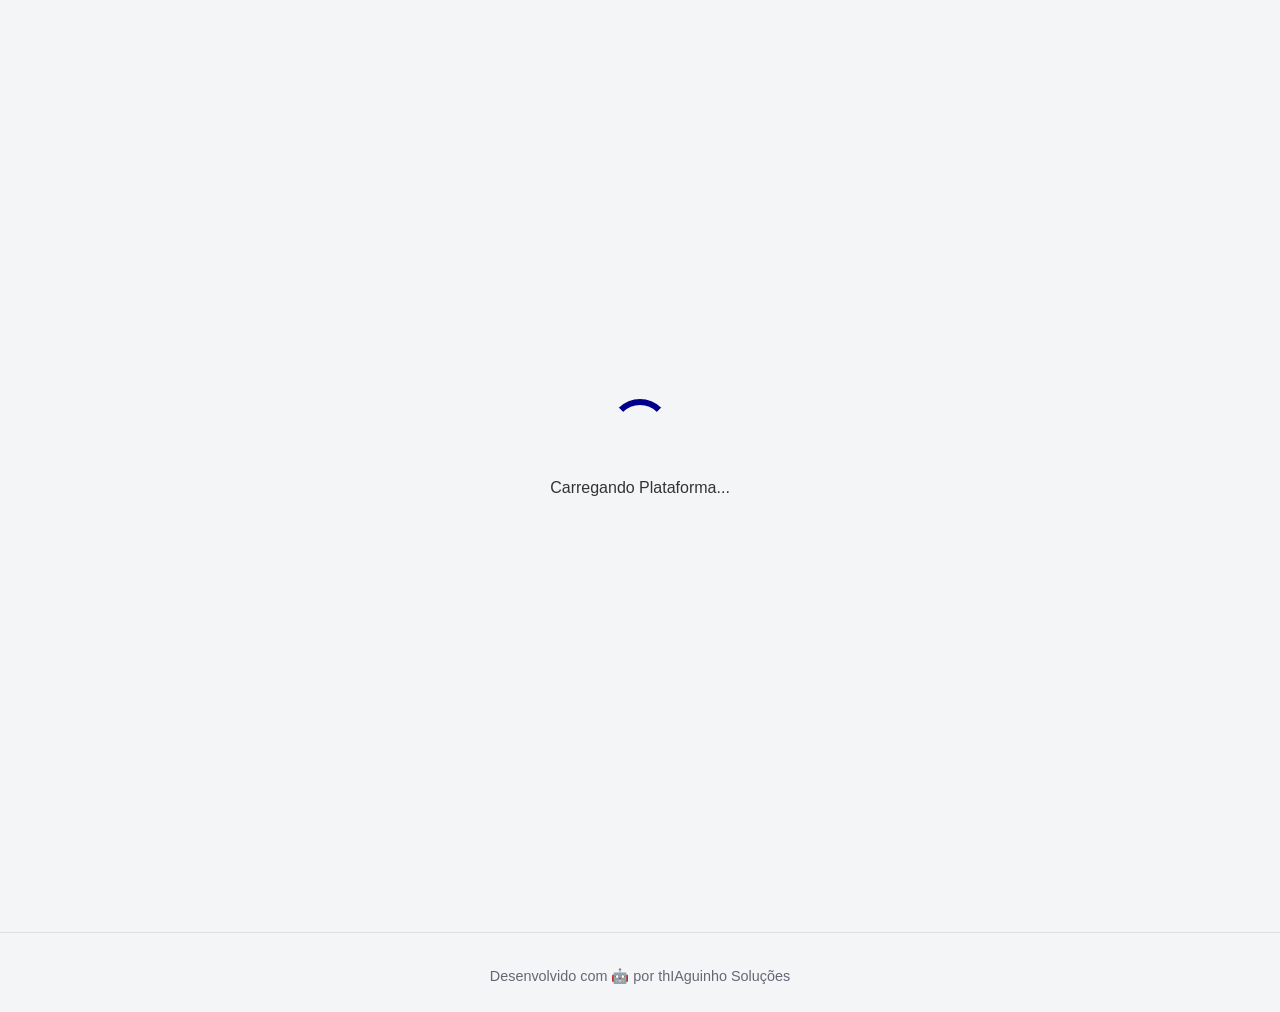
==== app.html @ 54a10928 "Atualizar o app.html" ====
<!DOCTYPE html>
<html lang="pt-BR">
<head>
    <meta charset="UTF-8">
    <meta name="viewport" content="width=device-width, initial-scale=1.0">
    <title>LeRunners - Plataforma</title>
    <link rel="stylesheet" href="css/styles.css">
    
    <link rel="manifest" href="manifest.json">
    <link rel="icon" type="image/png" sizes="192x192" href="img/logo-192.png">
    <link rel="apple-touch-icon" href="img/logo-192.png">

    <link href="https://cdn.jsdelivr.net/npm/boxicons@2.1.4/css/boxicons.min.css" rel="stylesheet">
    <meta name="theme-color" content="#00008B">
</head>
<body class="app-page">

    <div id="loader" class="loader-container">
        <div class="loader"></div>
        <p>Carregando Plataforma...</p>
    </div>

    <div id="app-container" class="hidden">
        
        <header class="app-header">
            <img src="img/logo-192.png" alt="LeRunners" style="height: 40px; width: auto;">
            
            <nav>
                <button id="nav-planilha-btn" class="btn btn-nav active">
                    <i class='bx bx-calendar'></i> <span>Planilha</span>
                </button>
                <button id="nav-feed-btn" class="btn btn-nav">
                    <i class='bx bx-news'></i> <span>Feed</span>
                </button>
                <button id="nav-finance-btn" class="btn btn-nav hidden">
                    <i class='bx bx-dollar-circle'></i> <span>Financeiro</span>
                </button>

                <button id="nav-profile-btn" class="btn btn-nav">
                    <i class='bx bx-user-circle'></i> <span>Meu Perfil</span>
                </button>

                <span id="userDisplay" class="user-display"></span>
                <button id="logoutButton" class="btn btn-danger">
                    <i class="bx bx-log-out"></i> Sair
                </button>
            </nav>
        </header>

        <main id="app-main-content" class="app-main">
            </main>
    </div>

    <footer class="app-footer">
        Desenvolvido com 🤖 por thIAguinho Soluções
    </footer>

    <template id="admin-panel-template">
        <div class="admin-dashboard">
            
            <div class="actions-grid" style="display: grid; grid-template-columns: repeat(auto-fit, minmax(100px, 1fr)); gap: 10px; margin-bottom: 20px;">
                <div class="action-card" onclick="document.getElementById('athlete-search').focus()" style="background:white; padding:15px; text-align:center; border-radius:8px; border:1px solid #eee; cursor:pointer;">
                    <i class='bx bxs-group' style="font-size:2rem; color:#00008B;"></i><br><span style="font-size:0.8rem; font-weight:bold;">Alunos</span>
                </div>
                <div class="action-card" onclick="AppPrincipal.navigateTo('finance')" style="background:white; padding:15px; text-align:center; border-radius:8px; border:1px solid #eee; cursor:pointer;">
                    <i class='bx bxs-wallet' style="font-size:2rem; color:#28a745;"></i><br><span style="font-size:0.8rem; font-weight:bold;">Financeiro</span>
                </div>
                <div class="action-card" onclick="alert('Em desenvolvimento: Avaliações')" style="background:white; padding:15px; text-align:center; border-radius:8px; border:1px solid #eee; cursor:pointer;">
                    <i class='bx bxs-bar-chart-alt-2' style="font-size:2rem; color:#ffc107;"></i><br><span style="font-size:0.8rem; font-weight:bold;">Avaliações</span>
                </div>
                <div class="action-card" onclick="AppPrincipal.navigateTo('feed')" style="background:white; padding:15px; text-align:center; border-radius:8px; border:1px solid #eee; cursor:pointer;">
                    <i class='bx bxs-news' style="font-size:2rem; color:#fc4c02;"></i><br><span style="font-size:0.8rem; font-weight:bold;">Feed</span>
                </div>
            </div>

            <div class="panel approval-panel">
                <h3><i class='bx bx-user-check'></i> Aprovações Pendentes</h3>
                <div id="pending-list">Carregando...</div>
            </div>

            <div class="admin-layout">
                <div class="athlete-list-container panel">
                    <h3><i class='bx bx-group'></i> Meus Atletas</h3>
                    <input type="text" id="athlete-search" class="search-input" placeholder="Pesquisar atleta...">
                    <div id="athlete-list" class="athlete-list">Carregando...</div>
                </div>

                <div class="athlete-details-container panel">
                    <h3 id="athlete-detail-name">Selecione um Atleta</h3>
                    
                    <div id="athlete-detail-content" class="hidden">
                        <div class="admin-action-buttons">
                            <button id="delete-athlete-btn" class="btn btn-danger btn-small">
                                <i class='bx bx-user-x'></i> Excluir Aluno
                            </button>
                        </div>
                        
                        <div class="admin-tabs">
                            <button class="tab-btn active" data-tab="prescrever">Prescrever</button>
                            <button class="tab-btn" data-tab="kpis">KPIs & IA</button>
                        </div>

                        <div id="admin-tab-prescrever" class="admin-tab-content active">
                            <h4><i class='bx bx-calendar-edit'></i> Prescrever Treino</h4>
                            
                            <form id="add-workout-form" class="form-minimal">
                                <div class="form-grid-2col">
                                    <div class="form-group"><label>Data</label><input type="date" id="workout-date" required></div>
                                    <div class="form-group"><label>Título</label><input type="text" id="workout-title" required></div>
                                </div>
                                <fieldset class="workout-fieldset"><legend>Detalhes</legend>
                                    <div class="form-grid-2col">
                                        <div class="form-group"><label>Modalidade</label><select id="workout-modalidade"><option>Corrida</option><option>Caminhada</option><option>Bike</option><option>Natação</option></select></div>
                                        <div class="form-group"><label>Tipo</label><select id="workout-tipo-treino"><option>Rodagem</option><option>Longo</option><option>Intervalado</option><option>Fartlek</option><option>Regenerativo</option></select></div>
                                        <div class="form-group"><label>Intensidade</label><select id="workout-intensidade"><option>Leve (Z1/Z2)</option><option>Moderado (Z3)</option><option>Forte (Z4)</option><option>Muito Forte (Z5)</option></select></div>
                                        <div class="form-group"><label>Percurso</label><select id="workout-percurso"><option>Asfalto</option><option>Esteira</option><option>Pista</option><option>Trilha</option></select></div>
                                    </div>
                                </fieldset>
                                <div class="form-group"><label>Descrição / Obs</label><textarea id="workout-observacoes" rows="3"></textarea></div>
                                <button type="submit" class="btn btn-secondary">Salvar Treino</button>
                            </form>
                            <hr>
                            <div id="workouts-list"></div>
                        </div>
                        <div id="admin-tab-kpis" class="admin-tab-content">
                            <h4><i class='bx bxs-brain'></i> IA Analysis</h4>
                            <button id="analyze-athlete-btn-ia" class="btn btn-secondary" style="width:100%">Gerar Análise</button>
                            <div id="ia-history-list" class="ia-history-list"></div>
                        </div>
                    </div>
                </div>
            </div>
        </div>
    </template>

    <template id="atleta-panel-template">
        <div class="atleta-dashboard">
            <div class="atleta-header">
                <h2><i class="bx bx-run"></i> Minha Planilha</h2>
                <button id="log-manual-activity-btn" class="btn btn-primary"><i class='bx bx-plus-medical'></i> Log Manual</button>
            </div>
            <p class="subtitle">Olá, <span id="atleta-welcome-name">Atleta</span>!</p>
            <div id="atleta-workouts-container" class="panel">
                <div id="atleta-workouts-list">Carregando...</div>
            </div>
        </div>
    </template>

    <template id="feed-panel-template">
        <div class="feed-dashboard">
            <h2><i class='bx bx-news'></i> Feed</h2>
            <div id="feed-list" class="feed-list">Carregando...</div>
        </div>
    </template>

    <template id="finance-panel-template">
        <div class="finance-dashboard">
            <div class="flex-header" style="display:flex; justify-content:space-between; align-items:center; margin-bottom:20px;">
                <h2><i class='bx bx-dollar-circle'></i> Financeiro</h2>
                <div class="finance-tabs" style="display:flex; gap:10px;">
                    <button class="btn btn-small active" onclick="FinancePanel.switchTab('receber')">Receitas</button>
                    <button class="btn btn-small btn-secondary" onclick="FinancePanel.switchTab('pagar')">Despesas</button>
                    <button class="btn btn-small btn-nav" onclick="FinancePanel.switchTab('estoque')">Estoque</button>
                </div>
            </div>
            <div class="panel" style="background:#f8f9fa; border-left:5px solid var(--primary-color); margin-bottom:20px;">
                <div style="display:grid; grid-template-columns:repeat(3, 1fr); gap:15px; text-align:center;">
                    <div><small>Recebido</small><h3 style="color:var(--success-color);" id="fin-total-recebido">R$ 0,00</h3></div>
                    <div><small>Pago</small><h3 style="color:var(--danger-color);" id="fin-total-pago">R$ 0,00</h3></div>
                    <div><small>Saldo</small><h3 style="color:var(--primary-color);" id="fin-saldo">R$ 0,00</h3></div>
                </div>
            </div>
            <div id="fin-content-area"></div>
        </div>
    </template>

    <div id="feedback-modal" class="modal-overlay hidden">
        <div class="modal-content">
            <div class="modal-header"><h3 id="feedback-modal-title">Detalhes</h3><button class="close-btn">&times;</button></div>
            <div class="modal-body">
                <form id="feedback-form">
                    <div class="form-group"><label>Status</label><select id="workout-status"><option value="planejado">Planejado</option><option value="realizado">Realizado</option><option value="nao_realizado">Não Realizado</option></select></div>
                    <div class="form-group"><label>Feedback</label><textarea id="workout-feedback-text" rows="3"></textarea></div>
                    <div class="form-group"><label>Foto</label><input type="file" id="photo-upload-input"><p id="photo-upload-feedback"></p></div>
                    <div id="modal-strava-data" class="hidden" style="background:#f9f9f9; padding:10px; margin-top:10px; border-radius:5px;">
                        <h4 style="color:#fc4c02"><i class='bx bxl-strava'></i> Dados Strava</h4>
                        <div id="modal-strava-content"></div>
                    </div>
                    <button type="submit" id="save-feedback-btn" class="btn btn-primary" style="margin-top:10px">Salvar</button>
                </form>
                <hr>
                <div id="comments-list"></div>
                <form id="comment-form" style="display:flex; gap:5px;"><input id="comment-input" required><button class="btn btn-small"><i class='bx bxs-send'></i></button></form>
            </div>
        </div>
    </div>

    <div id="finance-modal" class="modal-overlay hidden">
        <div class="modal-content">
            <div class="modal-header"><h3 id="finance-modal-title">Transação</h3><button class="close-btn" onclick="document.getElementById('finance-modal').classList.add('hidden')">&times;</button></div>
            <div class="modal-body">
                <form id="finance-form">
                    <input type="hidden" id="fin-type">
                    <div class="form-group"><label>Descrição / Nome</label><input id="fin-desc" required></div>
                    <div class="form-grid-2col">
                        <div class="form-group"><label>Valor (R$)</label><input type="number" id="fin-value" step="0.01" required></div>
                        <div class="form-group" id="fin-date-group"><label>Vencimento</label><input type="date" id="fin-date"></div>
                    </div>
                    <div class="form-group" id="fin-athlete-group"><label>Aluno</label><select id="fin-athlete-select"></select></div>
                    <fieldset id="fin-stock-area" class="hidden">
                        <legend>Estoque</legend>
                        <div class="form-group"><label>Produto</label><select id="fin-product-select"></select></div>
                        <div class="form-group"><label>Qtd</label><input type="number" id="fin-qty" value="1"></div>
                    </fieldset>
                    <button type="submit" class="btn btn-primary" style="width:100%; margin-top:10px">Salvar</button>
                </form>
            </div>
        </div>
    </div>

    <div id="profile-modal" class="modal-overlay hidden">
        <div class="modal-content">
            <div class="modal-header"><h3>Perfil</h3><button class="close-btn">&times;</button></div>
            <div class="modal-body">
                <form id="profile-form">
                    <img src="" id="profile-pic-preview" style="width:100px; height:100px; border-radius:50%; display:block; margin:0 auto;">
                    <div class="form-group"><label>Foto</label><input type="file" id="profile-pic-upload"></div>
                    <div class="form-group"><label>Nome</label><input type="text" id="profile-name"></div>
                    <div class="form-group"><label>Bio</label><textarea id="profile-bio"></textarea></div>
                    <button type="submit" id="save-profile-btn" class="btn btn-primary">Salvar</button>
                </form>
                <hr><div id="strava-connection-area"></div>
            </div>
        </div>
    </div>
    
    <div id="log-activity-modal" class="modal-overlay hidden">
        <div class="modal-content">
            <div class="modal-header"><h3>Log Manual</h3><button class="close-btn">&times;</button></div>
            <div class="modal-body">
                <form id="log-activity-form">
                    <div class="form-group"><label>Data</label><input type="date" id="log-activity-date" required></div>
                    <div class="form-group"><label>Título</label><input type="text" id="log-activity-title" required></div>
                    <div class="form-group"><label>Desc</label><textarea id="log-activity-feedback"></textarea></div>
                    <button type="submit" class="btn btn-primary">Salvar</button>
                </form>
            </div>
        </div>
    </div>

    <div id="ia-analysis-modal" class="modal-overlay hidden">
        <div class="modal-content">
            <div class="modal-header"><h3>IA Analysis</h3><button class="close-btn">&times;</button></div>
            <div class="modal-body"><pre id="ia-analysis-output"></pre></div>
            <div class="modal-footer"><button id="save-ia-analysis-btn" class="btn btn-success hidden">Salvar</button></div>
        </div>
    </div>
    
    <div id="view-profile-modal" class="modal-overlay hidden">
        <div class="modal-content">
            <div class="modal-header"><h3>Perfil</h3><button class="close-btn" id="close-view-profile-modal">&times;</button></div>
            <div class="modal-body" style="text-align: center;">
                <img id="view-profile-pic" src="" style="width: 100px; height: 100px; border-radius: 50%;">
                <h2 id="view-profile-name"></h2><p id="view-profile-bio"></p>
            </div>
        </div>
    </div>

    <script src="https://www.gstatic.com/firebasejs/8.10.1/firebase-app.js"></script>
    <script src="https://www.gstatic.com/firebasejs/8.10.1/firebase-auth.js"></script>
    <script src="https://www.gstatic.com/firebasejs/8.10.1/firebase-database.js"></script>
    <script src="https://upload-widget.cloudinary.com/global/all.js" type="text/javascript"></script>

    <script src="js/config.js"></script>
    <script src="js/app.js"></script>
    <script src="js/panels.js"></script>
    
    <script>
        if ('serviceWorker' in navigator) {
            window.addEventListener('load', () => {
                navigator.serviceWorker.register('./service-worker.js').catch(e => console.error(e));
            });
        }
    </script>
</body>
</html>
---- css/styles.css ----
/* =================================================================== */
/* 1. RESET E VARIÁVEIS GLOBAIS
/* =================================================================== */
:root {
    --primary-color: #00008B; /* Dark Blue */
    --secondary-color: #4169E1; /* Royal Blue */
    --danger-color: #DC3545;
    --success-color: #28a745;
    --warning-color: #ffc107;
    --strava-orange: #e87a38;
    --light-gray: #f4f5f7;
    --text-color: #333;
    --text-light: #667;
    --border-color: #e0e0e0;
    --border-radius: 8px;
    --shadow: 0 4px 12px rgba(0,0,0,0.08);
    --white: #ffffff;
}

* {
    margin: 0;
    padding: 0;
    box-sizing: border-box;
    font-family: -apple-system, BlinkMacSystemFont, "Segoe UI", Roboto, Helvetica, Arial, sans-serif;
}

body {
    background-color: var(--light-gray);
    color: var(--text-color);
    line-height: 1.6;
    display: flex;
    flex-direction: column;
    min-height: 100vh;
}

.hidden {
    display: none !important;
}

h2 { color: var(--primary-color); }
.subtitle {
    color: var(--text-light);
    margin-bottom: 1.5rem;
    text-align: center;
}
hr { border: 0; height: 1px; background-color: var(--border-color); margin: 1.5rem 0; }
fieldset {
    border: 1px solid var(--border-color);
    border-radius: var(--border-radius);
    padding: 1rem;
    margin-bottom: 1rem;
}
legend {
    font-weight: 600;
    color: var(--primary-color);
    padding: 0 0.5rem;
    margin-left: 0.5rem;
}

/* =================================================================== */
/* 2. COMPONENTES REUTILIZÁVEIS (Botões, Formulários, etc)
/* =================================================================== */
.btn {
    display: inline-flex;
    width: 100%;
    align-items: center;
    justify-content: center;
    gap: 0.5rem;
    padding: 0.85rem 1rem;
    border: none;
    border-radius: var(--border-radius);
    cursor: pointer;
    font-size: 1rem;
    font-weight: 700;
    text-align: center;
    transition: all 0.3s ease;
    text-transform: uppercase;
    text-decoration: none;
}

.btn-primary { background-color: var(--primary-color); color: #fff; }
.btn-primary:hover:not(:disabled) { background-color: #00005a; transform: translateY(-2px); }

.btn-secondary { background-color: var(--secondary-color); color: #fff; }
.btn-secondary:hover:not(:disabled) { background-color: #2a4ac8; }

.btn-danger { background-color: var(--danger-color); color: #fff; }
.btn-danger:hover:not(:disabled) { background-color: #a71d2a; }

.btn-success { background-color: var(--success-color); color: #fff; }
.btn-success:hover:not(:disabled) { background-color: #1e7e34; }

.btn-small { padding: 0.35rem 0.6rem; font-size: 0.8rem; width: auto; }

.btn:disabled {
    opacity: 0.6;
    cursor: not-allowed;
}

/* Botões de Navegação (V2) */
.btn-nav {
    background-color: transparent;
    color: var(--text-light);
    text-transform: none;
    font-size: 0.9rem;
    width: auto;
    padding: 0.5rem 1rem;
}
.btn-nav.active,
.btn-nav:hover {
    background-color: var(--light-gray);
    color: var(--primary-color);
}
.btn-nav i {
    font-size: 1.2rem;
}

.panel {
    background: #fff;
    border-radius: var(--border-radius);
    padding: 1.5rem;
    box-shadow: var(--shadow);
    margin-top: 1.5rem;
}

.form-group {
    margin-bottom: 1rem;
}
.form-group label {
    display: block;
    font-weight: 600;
    margin-bottom: 0.5rem;
    font-size: 0.9rem;
}
.form-group input,
.form-group textarea,
.form-group select,
.search-input {
    width: 100%;
    padding: 0.75rem;
    border: 1px solid var(--border-color);
    border-radius: var(--border-radius);
    font-size: 1rem;
    background-color: #fff;
}
/* Estilo para input[type=file] (V2.3) */
.form-group input[type="file"] {
    padding: 0.5rem;
    font-size: 0.9rem;
    background: var(--light-gray);
    cursor: pointer;
}
/* Feedback de Upload (V2.6) */
.upload-feedback {
    font-size: 0.85rem;
    color: var(--strava-orange);
    font-style: italic;
    margin-top: 0.5rem;
}

.form-group textarea {
    resize: vertical;
}

/* =================================================================== */
/* 3. TELA DE LOGIN (index.html)
/* =================================================================== */
.login-page {
    display: flex;
    justify-content: center;
    align-items: center;
    flex-grow: 1; /* Para centralizar verticalmente com o footer */
    padding: 20px;
}

.login-container {
    width: 100%;
    max-width: 450px;
    background-color: #fff;
    padding: 2.5rem;
    border-radius: var(--border-radius);
    box-shadow: 0 10px 30px rgba(0,0,0,0.1);
}

.logo {
    display: block;
    margin: 0 auto 1rem auto;
    width: 120px;
    height: 120px;
    /* (V3.0) */
    border-radius: 0; 
    object-fit: contain; 
}

.login-container h2 {
    text-align: center;
    margin-bottom: 0.25rem;
}

.input-icon {
    position: relative;
}
.input-icon i {
    position: absolute;
    left: 15px;
    top: 50%;
    transform: translateY(-50%);
    color: #999;
}
.input-icon input {
    padding-left: 40px;
}

.error-message {
    color: var(--danger-color);
    font-size: 0.9rem;
    text-align: center;
    margin-top: 1rem;
    min-height: 1.2em;
}

.toggle-link {
    text-align: center;
    margin-top: 1rem;
    font-size: 0.9rem;
}
.toggle-link a {
    color: var(--secondary-color);
    font-weight: 600;
    text-decoration: none;
    cursor: pointer;
}

/* Mensagem de Pendente */
#pending-view {
    text-align: center;
    border-top: 4px solid var(--warning-color);
}
#pending-view h3 {
    color: var(--warning-color);
    margin-bottom: 1rem;
}
#pending-view button {
    width: auto;
    margin-top: 1rem;
}

/* =================================================================== */
/* 4. TELA DA PLATAFORMA (app.html)
/* =================================================================== */
#app-container {
    flex-grow: 1; /* Empurra o footer para baixo */
}

.loader-container {
    display: flex;
    flex-direction: column;
    justify-content: center;
    align-items: center;
    height: 100vh;
}
.loader {
    border: 6px solid var(--light-gray);
    border-top: 6px solid var(--primary-color);
    border-radius: 50%;
    width: 60px;
    height: 60px;
    animation: spin 1s linear infinite;
    margin-bottom: 1rem;
}
@keyframes spin {
    0% { transform: rotate(0deg); }
    100% { transform: rotate(360deg); }
}

.app-header {
    background-color: #fff;
    padding: 1rem 2rem;
    box-shadow: var(--shadow);
    display: flex;
    justify-content: space-between;
    align-items: center;
    position: sticky;
    top: 0;
    z-index: 1000;
}
.app-header h1 {
    color: var(--primary-color);
    font-size: 1.5rem;
}
.app-header nav {
    display: flex;
    align-items: center;
    gap: 0.5rem; /* Reduzido */
}
.user-display {
    font-weight: 600;
    font-size: 0.9rem;
    color: var(--text-light);
    text-transform: capitalize;
    margin-left: 1rem;
    border-left: 1px solid var(--border-color);
    padding-left: 1rem;
}
.app-header #logoutButton {
    width: auto;
    padding: 0.5rem 1rem;
}

/* (V3.0): Controle de View (Admin vs Atleta) */
.admin-view #nav-profile-btn {
    display: none;
}
.atleta-view #nav-profile-btn {
    display: inline-flex;
}


.app-main {
    max-width: 1400px;
    margin: 2rem auto;
    padding: 0 2rem;
    width: 100%;
}

/* Rodapé (V2.6) */
.app-footer {
    text-align: center;
    padding: 2rem 1rem 1.5rem 1rem;
    color: var(--text-light);
    font-size: 0.9rem;
    margin-top: 2rem;
    width: 100%;
    border-top: 1px solid var(--border-color);
}


/* =================================================================== */
/* 5. PAINEL ADMIN (V3.5)
/* =================================================================== */
.admin-dashboard h2,
.atleta-dashboard h2,
.feed-dashboard h2 {
    border-bottom: 2px solid var(--border-color);
    padding-bottom: 0.5rem;
    margin-bottom: 1rem;
}
.admin-dashboard h2 i,
.atleta-dashboard h2 i,
.feed-dashboard h2 i {
    margin-right: 0.5rem;
}

/* Painel de Aprovação */
.approval-panel {
    border-left: 4px solid var(--warning-color);
}
.approval-panel h3 {
    color: var(--warning-color);
}
.pending-item {
    display: flex;
    justify-content: space-between;
    align-items: center;
    padding: 0.75rem;
    border-bottom: 1px solid var(--border-color);
}
.pending-item:last-child {
    border-bottom: none;
}
.pending-item-info {
    font-size: 0.9rem;
}
.pending-item-info strong {
    color: var(--primary-color);
}
.pending-item-actions {
    display: flex;
    gap: 0.5rem;
}

/* Layout Admin */
.admin-layout {
    display: grid;
    grid-template-columns: 350px 1fr;
    gap: 1.5rem;
    align-items: flex-start;
}

.athlete-list-container {
    max-height: 80vh;
    overflow-y: auto;
}
.athlete-list-container h3 { margin-bottom: 1rem; }

.search-input {
    margin-bottom: 1rem;
    padding-left: 1rem;
}

.athlete-list-item {
    display: flex;
    justify-content: space-between;
    align-items: center;
    padding: 1rem;
    border: 1px solid var(--border-color);
    border-radius: var(--border-radius);
    margin-bottom: 0.5rem;
    cursor: pointer;
    transition: all 0.2s ease-in-out;
    border-left: 4px solid transparent;
}
.athlete-list-item:hover {
    background-color: #fcfcfc;
    border-left-color: var(--secondary-color);
}
.athlete-list-item.selected {
    background-color: var(--light-gray);
    color: var(--primary-color);
    border-color: var(--secondary-color);
    border-left-width: 4px;
}
.athlete-list-item span {
    font-weight: 600;
}

.form-minimal {
    background: var(--light-gray);
    padding: 1rem;
    border-radius: var(--border-radius);
    border: 1px solid var(--border-color);
}

/* Abas do Admin (V2.6) */
.admin-tabs {
    display: flex;
    border-bottom: 2px solid var(--border-color);
    margin-bottom: 1rem;
    margin-top: 1rem;
}
.admin-tabs .tab-btn {
    padding: 0.5rem 1rem;
    cursor: pointer;
    border: none;
    background: none;
    font-size: 1rem;
    font-weight: 600;
    color: var(--text-light);
    border-bottom: 3px solid transparent;
}
.admin-tabs .tab-btn.active {
    color: var(--primary-color);
    border-bottom-color: var(--primary-color);
}
.admin-tab-content {
    display: none;
}
.admin-tab-content.active {
    display: block;
}

/* ===================================================================
  NOVO (V3.5): Estilos do Formulário Estruturado
  ===================================================================
*/
.form-grid-2col {
    display: grid;
    grid-template-columns: 1fr 1fr;
    gap: 1rem;
}
.form-grid-4col {
    display: grid;
    grid-template-columns: 1fr 1fr 1fr 1fr;
    gap: 1rem;
}
.form-minimal .form-group {
    margin-bottom: 0; /* Remove margem dupla dentro do fieldset */
}
.form-minimal .form-grid-4col .form-group input,
.form-minimal .form-grid-2col .form-group input {
    font-size: 0.9rem;
    padding: 0.6rem;
}
.form-minimal .form-group select {
    font-size: 0.9rem;
    padding: 0.6rem 0.4rem;
}
.workout-fieldset {
    padding: 0.75rem 1rem 1rem 1rem;
    background: #fdfdfd;
}
.workout-fieldset legend {
    font-size: 0.9rem;
    color: var(--secondary-color);
}
/* =================================================================== */


/* Lista de Histórico de IA */
.ia-history-list .workout-card { /* Reutilizando o card */
    cursor: pointer;
}
.ia-history-list .workout-card-header {
    display: block;
}
.ia-history-list .date {
    font-size: 0.9rem;
    font-weight: 600;
    color: var(--text-light);
}
.ia-history-list .title {
    font-size: 1.1rem;
    color: var(--primary-color);
}
.ia-history-list .workout-card-body p {
    font-family: 'Segoe UI', Tahoma, Geneva, Verdana, sans-serif;
    white-space: pre-wrap;
    font-style: italic;
    background: #fdfdfd;
}


/* =================================================================== */
/* 6. PAINEL ATLETA (V2.6)
/* =================================================================== */
/* Header do Atleta com botão (V2.6) */
.atleta-header {
    display: flex;
    justify-content: space-between;
    align-items: center;
    flex-wrap: wrap; /* Para mobile */
    gap: 1rem;
}
.atleta-header h2 {
    margin-bottom: 0;
    border-bottom: none;
}
.atleta-header .btn {
    width: auto; /* Botão não ocupa 100% */
}

.atleta-dashboard #atleta-workouts-container {
    max-width: 800px;
    margin: 1.5rem 0;
}
.atleta-dashboard .subtitle {
    text-align: left;
    margin-bottom: 0.5rem;
}

/* =================================================================== */
/* 7. CARD DE TREINO (V2.6)
/* =================================================================== */
.workout-card {
    background: #fff;
    border: 1px solid var(--border-color);
    border-radius: var(--border-radius);
    margin-bottom: 1rem;
    box-shadow: 0 2px 4px rgba(0,0,0,0.05);
}
/* Deixa o card do atleta clicável */
.atleta-dashboard .workout-card {
    cursor: pointer;
    transition: all 0.2s ease;
}
.atleta-dashboard .workout-card:hover {
    transform: translateY(-2px);
    box-shadow: var(--shadow);
}

.workout-card-header {
    display: flex;
    justify-content: space-between;
    align-items: center;
    padding: 1rem 1rem 0.5rem 1rem;
    gap: 0.5rem;
}
.workout-card-header .date {
    font-weight: 700;
    color: var(--primary-color);
    font-size: 1.1rem;
    flex-shrink: 0; /* Não encolhe a data */
}
.workout-card-header .title {
    font-weight: 600;
    font-size: 1.1rem;
    text-align: left;
    flex-grow: 1; /* Ocupa o espaço */
}
.workout-card-body {
    padding: 0.5rem 1rem 1rem 1rem;
}
.workout-card-body p {
    white-space: pre-wrap;
    font-family: monospace;
    background: var(--light-gray);
    padding: 0.75rem;
    border-radius: 4px;
    color: #333;
}
.workout-card-body .feedback-text {
    border-left: 3px solid var(--secondary-color);
    background: #f0f5ff;
    font-family: 'Segoe UI', Tahoma, Geneva, Verdana, sans-serif;
    white-space: pre-wrap;
    font-style: italic;
    padding: 0.5rem 0.75rem;
    margin-top: 0.5rem;
}
.workout-card-body .workout-image {
    width: 100%;
    max-height: 400px;
    object-fit: cover;
    border-radius: var(--border-radius);
    margin-top: 1rem;
    border: 1px solid var(--border-color);
}

/* Display de dados do Strava (V2.6) */
.strava-data-display {
    background: #fcf4e8; /* Laranja claro do Strava */
    border: 1px solid var(--strava-orange);
    border-radius: var(--border-radius);
    padding: 0.75rem;
    margin-top: 1rem;
}
.strava-data-display legend {
    color: var(--strava-orange);
    font-weight: bold;
    font-size: 0.9rem;
}
.strava-data-display p {
    font-family: monospace;
    font-size: 0.9rem;
    background: none;
    padding: 0.2rem 0;
    white-space: pre;
}


.status-tag {
    font-size: 0.75rem;
    padding: 0.2rem 0.4rem;
    border-radius: 4px;
    color: #fff;
    text-transform: capitalize;
    font-weight: 600;
    flex-shrink: 0;
}
.status-tag.planejado { background-color: var(--text-light); }
.status-tag.realizado { background-color: var(--success-color); }
.status-tag.realizado_parcial { background-color: var(--warning-color); color: #333; }
.status-tag.nao_realizado { background-color: var(--danger-color); }


.workout-card-footer {
    display: flex;
    justify-content: space-between;
    align-items: center;
    padding: 0.5rem 1rem 0.75rem 1rem;
    border-top: 1px solid var(--border-color);
    background-color: #fdfdfd;
}
.workout-actions {
    display: flex;
    gap: 1rem;
}
.action-btn {
    background: none;
    border: none;
    cursor: pointer;
    color: var(--text-light);
    display: flex;
    align-items: center;
    gap: 0.3rem;
    font-size: 0.9rem;
    font-weight: 600;
}
.action-btn:hover:not(:disabled) {
    color: var(--primary-color);
}
.action-btn.liked {
    color: var(--danger-color);
}
/* Dono do treino não pode curtir (V2.6) */
.action-btn.btn-like:disabled {
    opacity: 1; /* Nao ficar cinza */
    color: var(--danger-color); /* Mantem vermelho */
    cursor: default;
}

.like-count-btn {
    cursor: pointer;
}
.like-count-btn:hover {
    text-decoration: underline;
}

/* =================================================================== */
/* 8. FEED SOCIAL (V3.2)
/* =================================================================== */
.feed-dashboard {
    max-width: 800px;
    margin: 0 auto;
}
.feed-list .workout-card {
    cursor: pointer;
    transition: all 0.2s ease;
}
.feed-list .workout-card:hover {
    transform: translateY(-2px);
    box-shadow: var(--shadow);
}
.feed-list .workout-card-header {
    display: block;
    position: relative; /* Para o avatar */
}

/* Avatar no Feed (V3.0) */
.feed-list .athlete-avatar {
    width: 40px;
    height: 40px;
    border-radius: 50%;
    object-fit: cover;
    border: 2px solid var(--border-color);
    position: absolute;
    top: 1rem;
    left: 1rem;
    /* (V3.2): Deixa o avatar clicável */
    cursor: pointer;
    transition: transform 0.2s ease;
}
.feed-list .athlete-avatar:hover {
    transform: scale(1.1);
}

.feed-list .athlete-name {
    font-size: 1rem;
    font-weight: 600;
    color: var(--secondary-color);
    /* Ajuste para dar espaço ao avatar */
    margin-left: 55px;
    display: block;
    padding-top: 0.25rem;
    /* (V3.2): Deixa o nome clicável */
    cursor: pointer;
    text-decoration: none;
    display: inline-block; /* Para o hover funcionar bem */
}
.feed-list .athlete-name:hover {
    text-decoration: underline;
}

.feed-list .workout-card-header .date {
    margin-left: 55px;
    font-size: 0.9rem;
}
.feed-list .workout-card-header .title {
    margin-left: 55px;
    font-size: 0.9rem;
}
.feed-list .workout-card-header .status-tag {
    position: absolute;
    top: 1rem;
    right: 1rem;
}


/* =================================================================== */
/* 9. MODAIS (V3.2)
/* =================================================================== */
.modal-overlay {
    position: fixed;
    top: 0;
    left: 0;
    width: 100%;
    height: 100%;
    background: rgba(0,0,0,0.6);
    display: flex;
    align-items: center;
    justify-content: center;
    z-index: 2000;
    padding: 20px;
}
.modal-content {
    background: var(--white);
    border-radius: var(--border-radius);
    width: 100%;
    max-width: 600px;
    max-height: 90vh;
    display: flex;
    flex-direction: column;
}
.modal-header {
    display: flex;
    justify-content: space-between;
    align-items: center;
    padding: 1rem 1.5rem;
    border-bottom: 1px solid var(--border-color);
}
.modal-header h3 {
    color: var(--primary-color);
}
.close-btn {
    background: none;
    border: none;
    font-size: 2rem;
    cursor: pointer;
    color: var(--text-light);
}
.close-btn:hover {
    color: var(--danger-color);
}
.modal-body {
    padding: 1.5rem;
    overflow-y: auto;
}

/* Comentários (V2) */
.comments-list {
    max-height: 200px;
    overflow-y: auto;
    margin-bottom: 1rem;
    padding: 0.5rem;
    background: var(--light-gray);
    border-radius: 4px;
}
.comment-item {
    font-size: 0.9rem;
    border-bottom: 1px solid var(--border-color);
    padding: 0.5rem 0;
}
.comment-item:last-child {
    border-bottom: none;
}
.comment-item strong {
    color: var(--primary-color);
}
.comment-item span {
    font-size: 0.75rem;
    color: var(--text-light);
    margin-left: 0.5rem;
}
.comment-form {
    display: flex;
    gap: 0.5rem;
}
.comment-form input {
    flex: 1;
}
.comment-form button {
    width: auto;
}

/* Modal "Quem Curtiu" */
#who-liked-list {
    list-style: none;
    padding: 0;
    margin: 0;
    max-height: 300px;
    overflow-y: auto;
}
#who-liked-list li {
    padding: 0.5rem;
    font-weight: 600;
    border-bottom: 1px solid var(--border-color);
}
#who-liked-list li:last-child {
    border-bottom: none;
}

/* Modal Análise IA */
#ia-analysis-output {
    white-space: pre-wrap;  /* CORREÇÃO V2.6 */
    word-wrap: break-word;
    background-color: var(--light-gray);
    border: 1px solid var(--border-color);
    padding: 1rem;
    border-radius: var(--border-radius);
    max-height: 50vh;
    overflow-y: auto;
    font-family: 'Segoe UI', Tahoma, Geneva, Verdana, sans-serif;
    font-size: 0.9rem;
}
/* Footer do modal de IA (V2.6) */
.modal-footer {
    padding: 1rem 1.5rem;
    border-top: 1px solid var(--border-color);
    background-color: #fdfdfd;
    display: flex;
    justify-content: flex-end; /* Alinha o botão à direita */
}
.modal-footer .btn {
    width: auto; /* Botão não ocupa 100% */
}

/* Estilos do Modal de Perfil (V3.0) */
.profile-pic-container {
    display: flex;
    justify-content: center;
    margin-bottom: 1rem;
}
.profile-pic-preview {
    width: 150px;
    height: 150px;
    border-radius: 50%;
    object-fit: cover;
    border: 4px solid var(--border-color);
    background-color: var(--light-gray);
}
#profile-upload-feedback {
    color: var(--success-color); /* Feedback de upload de perfil */
}

/* Estilos do Modal de Visualização de Perfil (V3.2) */
#view-profile-modal .modal-content {
    max-width: 500px; /* Um pouco menor */
}
.view-profile-name {
    text-align: center;
    color: var(--primary-color);
    margin-bottom: 0.5rem;
    font-size: 1.8rem;
}
.view-profile-bio {
    text-align: center;
    color: var(--text-light);
    font-style: italic;
    white-space: pre-wrap; /* Respeita quebras de linha da bio */
    background: var(--light-gray);
    padding: 1rem;
    border-radius: var(--border-radius);
    min-height: 50px;
}
/* =================================================================== */


/* =================================================================== */
/* 10. RESPONSIVIDADE
/* =================================================================== */
@media (max-width: 900px) {
    .admin-layout {
        grid-template-columns: 1fr;
    }
    .athlete-list-container {
        max-height: 300px; /* Limita altura em telas pequenas */
    }
    
    /* V3.5: Formulário estruturado em 1 coluna */
    .form-grid-2col,
    .form-grid-4col {
        grid-template-columns: 1fr;
    }
    .form-minimal .form-group {
        margin-bottom: 0.5rem; /* Adiciona espaço no mobile */
    }
}

@media (max-width: 600px) {
    .app-header {
        flex-direction: column;
        gap: 0.5rem;
        padding: 1rem;
    }
    .app-header nav {
        flex-wrap: wrap;
        justify-content: center;
    }
    .user-display {
        border-left: none;
        padding-left: 0;
        margin-left: 0;
        width: 100%;
        text-align: center;
        border-top: 1px solid var(--border-color);
        padding-top: 0.5rem;
    }
    .app-main {
        padding: 0 1rem; /* Reduz padding horizontal no mobile */
        margin-top: 1rem;
    }
    .login-container {
        padding: 1.5rem;
    }
    .panel {
        padding: 1rem;
    }
    .pending-item {
        flex-direction: column;
        align-items: flex-start;
        gap: 0.5rem;
    }
    .pending-item-actions {
        width: 100%;
        gap: 1rem;
    }
    .pending-item-actions .btn {
        flex: 1;
    }
    /* Nav Botões Mobile */
    .btn-nav span {
        display: none; /* Esconde o texto, mostra só ícone */
    }
    .atleta-header {
        justify-content: center; /* Centraliza o h2 e o botão */
    }

    /* Ajuste do avatar do feed no mobile (V3.0) */
    .feed-list .athlete-name {
        margin-left: 50px;
    }
    .feed-list .workout-card-header .date,
    .feed-list .workout-card-header .title {
        margin-left: 50px;
        margin-right: 50px; /* Espaço para o status tag */
    }
    .feed-list .athlete-avatar {
        width: 35px;
        height: 35px;
    }
    
    /* V3.5: Garante que 4 colunas virem 2 no mobile */
    .form-grid-4col {
        grid-template-columns: 1fr 1fr;
    }

}
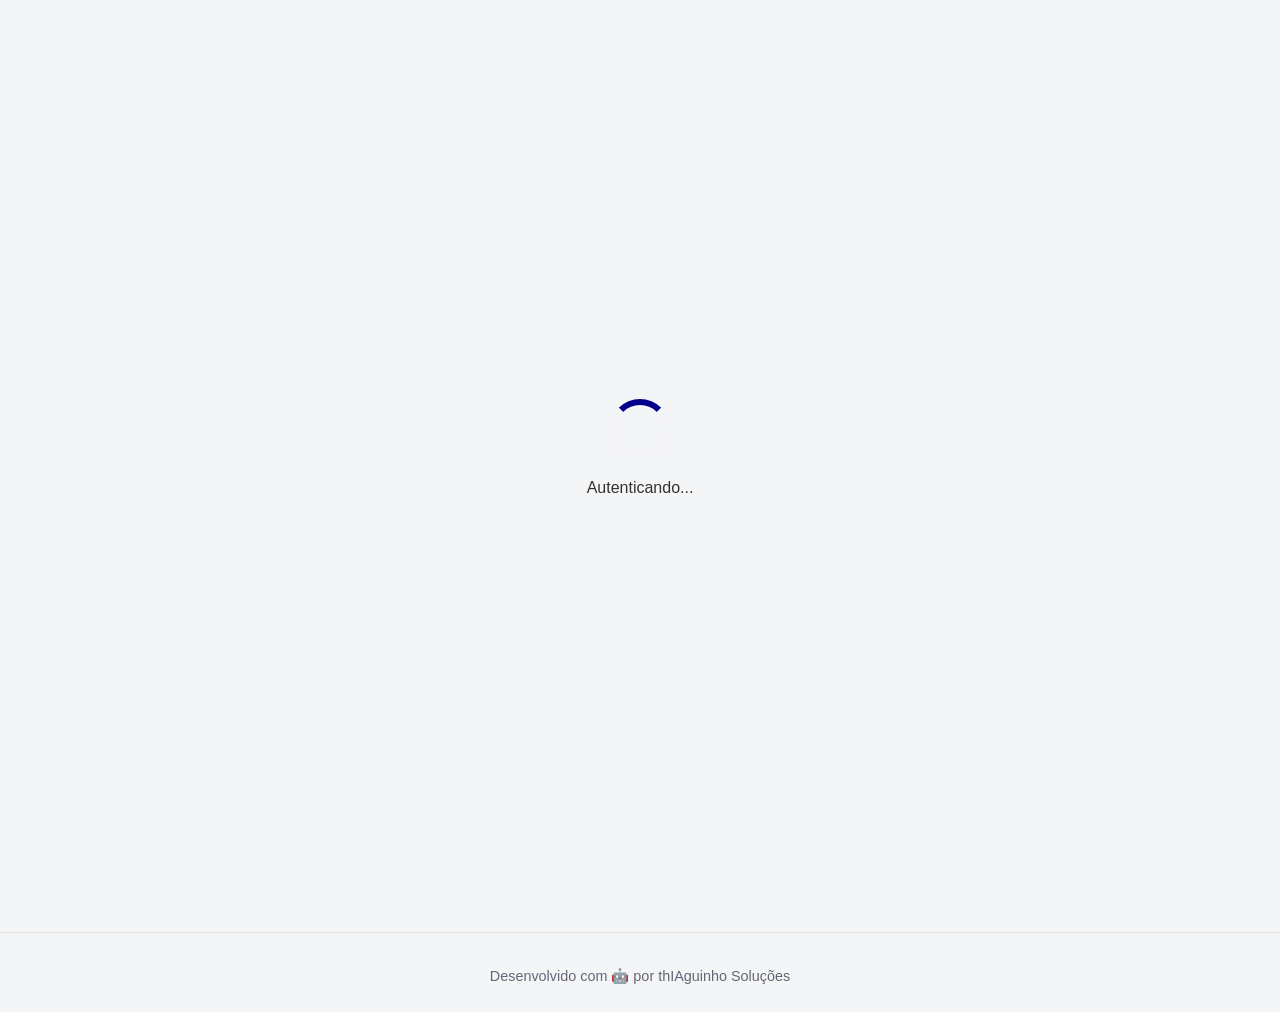
==== commit a026b3fa: "Atualizar o app.html" ====
--- a/app.html
+++ b/app.html
@@ -17,14 +17,13 @@
 
     <div id="loader" class="loader-container">
         <div class="loader"></div>
-        <p>Carregando Plataforma...</p>
+        <p>Autenticando...</p>
     </div>
 
     <div id="app-container" class="hidden">
         
         <header class="app-header">
-            <img src="img/logo-192.png" alt="LeRunners" style="height: 40px; width: auto;">
-            
+            <h1>LeRunners</h1>
             <nav>
                 <button id="nav-planilha-btn" class="btn btn-nav active">
                     <i class='bx bx-calendar'></i> <span>Planilha</span>
@@ -57,38 +56,24 @@
 
     <template id="admin-panel-template">
         <div class="admin-dashboard">
+            <h2><i class="bx bx-shield-quarter"></i> Painel do Coach</h2>
             
-            <div class="actions-grid" style="display: grid; grid-template-columns: repeat(auto-fit, minmax(100px, 1fr)); gap: 10px; margin-bottom: 20px;">
-                <div class="action-card" onclick="document.getElementById('athlete-search').focus()" style="background:white; padding:15px; text-align:center; border-radius:8px; border:1px solid #eee; cursor:pointer;">
-                    <i class='bx bxs-group' style="font-size:2rem; color:#00008B;"></i><br><span style="font-size:0.8rem; font-weight:bold;">Alunos</span>
-                </div>
-                <div class="action-card" onclick="AppPrincipal.navigateTo('finance')" style="background:white; padding:15px; text-align:center; border-radius:8px; border:1px solid #eee; cursor:pointer;">
-                    <i class='bx bxs-wallet' style="font-size:2rem; color:#28a745;"></i><br><span style="font-size:0.8rem; font-weight:bold;">Financeiro</span>
-                </div>
-                <div class="action-card" onclick="alert('Em desenvolvimento: Avaliações')" style="background:white; padding:15px; text-align:center; border-radius:8px; border:1px solid #eee; cursor:pointer;">
-                    <i class='bx bxs-bar-chart-alt-2' style="font-size:2rem; color:#ffc107;"></i><br><span style="font-size:0.8rem; font-weight:bold;">Avaliações</span>
-                </div>
-                <div class="action-card" onclick="AppPrincipal.navigateTo('feed')" style="background:white; padding:15px; text-align:center; border-radius:8px; border:1px solid #eee; cursor:pointer;">
-                    <i class='bx bxs-news' style="font-size:2rem; color:#fc4c02;"></i><br><span style="font-size:0.8rem; font-weight:bold;">Feed</span>
-                </div>
-            </div>
-
             <div class="panel approval-panel">
                 <h3><i class='bx bx-user-check'></i> Aprovações Pendentes</h3>
-                <div id="pending-list">Carregando...</div>
+                <div id="pending-list"></div>
             </div>
 
             <div class="admin-layout">
                 <div class="athlete-list-container panel">
                     <h3><i class='bx bx-group'></i> Meus Atletas</h3>
                     <input type="text" id="athlete-search" class="search-input" placeholder="Pesquisar atleta...">
-                    <div id="athlete-list" class="athlete-list">Carregando...</div>
-                </div>
-
+                    <div id="athlete-list" class="athlete-list"></div>
+                </div>
                 <div class="athlete-details-container panel">
                     <h3 id="athlete-detail-name">Selecione um Atleta</h3>
                     
                     <div id="athlete-detail-content" class="hidden">
+                        
                         <div class="admin-action-buttons">
                             <button id="delete-athlete-btn" class="btn btn-danger btn-small">
                                 <i class='bx bx-user-x'></i> Excluir Aluno
@@ -105,28 +90,166 @@
                             
                             <form id="add-workout-form" class="form-minimal">
                                 <div class="form-grid-2col">
-                                    <div class="form-group"><label>Data</label><input type="date" id="workout-date" required></div>
-                                    <div class="form-group"><label>Título</label><input type="text" id="workout-title" required></div>
+                                    <div class="form-group">
+                                        <label for="workout-date">Data</label>
+                                        <input type="date" id="workout-date" required>
+                                    </div>
+                                    <div class="form-group">
+                                        <label for="workout-title">Título do Treino</label>
+                                        <input type="text" id="workout-title" placeholder="Ex: Longo 10k Z2" required>
+                                    </div>
                                 </div>
-                                <fieldset class="workout-fieldset"><legend>Detalhes</legend>
+                
+                                <fieldset class="workout-fieldset">
+                                    <legend>Detalhes do Treino</legend>
                                     <div class="form-grid-2col">
-                                        <div class="form-group"><label>Modalidade</label><select id="workout-modalidade"><option>Corrida</option><option>Caminhada</option><option>Bike</option><option>Natação</option></select></div>
-                                        <div class="form-group"><label>Tipo</label><select id="workout-tipo-treino"><option>Rodagem</option><option>Longo</option><option>Intervalado</option><option>Fartlek</option><option>Regenerativo</option></select></div>
-                                        <div class="form-group"><label>Intensidade</label><select id="workout-intensidade"><option>Leve (Z1/Z2)</option><option>Moderado (Z3)</option><option>Forte (Z4)</option><option>Muito Forte (Z5)</option></select></div>
-                                        <div class="form-group"><label>Percurso</label><select id="workout-percurso"><option>Asfalto</option><option>Esteira</option><option>Pista</option><option>Trilha</option></select></div>
+                                        <div class="form-group">
+                                            <label for="workout-modalidade">Modalidade</label>
+                                            <select id="workout-modalidade">
+                                                <option value="Corrida" selected>Corrida</option>
+                                                <option value="Caminhada">Caminhada</option>
+                                                <option value="Fortalecimento">Fortalecimento</option>
+                                                <option value="Ciclismo">Ciclismo</option>
+                                                <option value="Natação">Natação</option>
+                                            </select>
+                                        </div>
+                                        <div class="form-group">
+                                            <label for="workout-tipo-treino">Tipo de Treino</label>
+                                            <select id="workout-tipo-treino">
+                                                <option value="Rodagem" selected>Rodagem</option>
+                                                <option value="Longo">Longo (Longão)</option>
+                                                <option value="Intervalado">Intervalado (Tiros)</option>
+                                                <option value="Fartlek">Fartlek</option>
+                                                <option value="Progressivo">Progressivo</option>
+                                                <option value="Regressivo">Regressivo</option>
+                                                <option value="Competição">Competição/Prova</option>
+                                            </select>
+                                        </div>
+                                        <div class="form-group">
+                                            <label for="workout-intensidade">Intensidade</label>
+                                            <select id="workout-intensidade">
+                                                <option value="Leve (Z1/Z2)" selected>Leve (Z1/Z2)</option>
+                                                <option value="Moderado (Z3)">Moderado (Z3)</option>
+                                                <option value="Forte (Z4)">Forte (Z4)</option>
+                                                <option value="Muito Forte (Z5/Tiro)">Muito Forte (Z5/Tiro)</option>
+                                            </select>
+                                        </div>
+                                        <div class="form-group">
+                                            <label for="workout-percurso">Tipo de Percurso</label>
+                                            <select id="workout-percurso">
+                                                <option value="Asfalto/Rua" selected>Asfalto/Rua</option>
+                                                <option value="Esteira">Esteira</option>
+                                                <option value="Pista">Pista</option>
+                                                <option value="Trilha/Montanha">Trilha/Montanha</option>
+                                            </select>
+                                        </div>
                                     </div>
                                 </fieldset>
-                                <div class="form-group"><label>Descrição / Obs</label><textarea id="workout-observacoes" rows="3"></textarea></div>
-                                <button type="submit" class="btn btn-secondary">Salvar Treino</button>
+                                
+                                <fieldset class="workout-fieldset">
+                                    <legend>Métricas (Opcional)</legend>
+                                     <div class="form-grid-4col">
+                                        <div class="form-group">
+                                            <label for="workout-distancia">Distância</label>
+                                            <input type="text" id="workout-distancia" placeholder="Ex: 10 km">
+                                        </div>
+                                        <div class="form-group">
+                                            <label for="workout-tempo">Tempo</label>
+                                            <input type="text" id="workout-tempo" placeholder="Ex: 50 min">
+                                        </div>
+                                        <div class="form-group">
+                                            <label for="workout-pace">Pace</label>
+                                            <input type="text" id="workout-pace" placeholder="Ex: 5:00 /km">
+                                        </div>
+                                        <div class="form-group">
+                                            <label for="workout-velocidade">Velocidade</label>
+                                            <input type="text" id="workout-velocidade" placeholder="Ex: 12 km/h">
+                                        </div>
+                                    </div>
+                                </fieldset>
+                
+                                <div class="form-group">
+                                    <label for="workout-observacoes">Observações (Opcional)</label>
+                                    <textarea id="workout-observacoes" rows="2" placeholder="Ex: Aquecer 10 min. Fazer na subida..."></textarea>
+                                </div>
+                                
+                                <button type="submit" class="btn btn-secondary">
+                                    <i class="bx bx-plus"></i> Salvar Treino
+                                </button>
                             </form>
                             <hr>
+                            <h4><i class='bx bx-history'></i> Treinos Agendados</h4>
                             <div id="workouts-list"></div>
                         </div>
+
                         <div id="admin-tab-kpis" class="admin-tab-content">
-                            <h4><i class='bx bxs-brain'></i> IA Analysis</h4>
-                            <button id="analyze-athlete-btn-ia" class="btn btn-secondary" style="width:100%">Gerar Análise</button>
+                            <h4><i class='bx bxs-brain'></i> Análise de Performance (IA)</h4>
+                             <button id="analyze-athlete-btn-ia" class="btn btn-secondary" style="width: 100%; margin-bottom: 1rem;">
+                                <i class='bx bxs-brain'></i> Gerar Nova Análise (Gemini)
+                            </button>
+                            
+                            <h4><i class='bx bx-save'></i> Histórico de Análises Salvas</h4>
                             <div id="ia-history-list" class="ia-history-list"></div>
                         </div>
+
+                    </div>
+                </div>
+            </div>
+        </div>
+    </template>
+
+    <template id="finance-panel-template">
+        <div class="admin-dashboard">
+            <h2><i class='bx bx-dollar-circle'></i> Gestão Financeira</h2>
+            
+            <div class="finance-summary-cards form-grid-4col" style="margin-bottom: 1.5rem;">
+                <div class="panel" style="text-align: center; border-left: 5px solid var(--success-color);">
+                    <h4 style="color: var(--text-light); font-size: 0.9rem;">Receitas (Mês)</h4>
+                    <span id="finance-total-income" style="font-size: 1.5rem; font-weight: bold; color: var(--success-color);">R$ 0,00</span>
+                </div>
+                <div class="panel" style="text-align: center; border-left: 5px solid var(--danger-color);">
+                    <h4 style="color: var(--text-light); font-size: 0.9rem;">Despesas (Mês)</h4>
+                    <span id="finance-total-expense" style="font-size: 1.5rem; font-weight: bold; color: var(--danger-color);">R$ 0,00</span>
+                </div>
+                <div class="panel" style="text-align: center; border-left: 5px solid var(--primary-color);">
+                    <h4 style="color: var(--text-light); font-size: 0.9rem;">Saldo (Mês)</h4>
+                    <span id="finance-balance" style="font-size: 1.5rem; font-weight: bold; color: var(--primary-color);">R$ 0,00</span>
+                </div>
+                <div class="panel" style="text-align: center; border-left: 5px solid var(--warning-color);">
+                    <h4 style="color: var(--text-light); font-size: 0.9rem;">Em Caixa (Total)</h4>
+                    <span id="finance-total-balance" style="font-size: 1.5rem; font-weight: bold; color: #333;">R$ 0,00</span>
+                </div>
+            </div>
+
+            <div class="admin-tabs">
+                <button class="tab-btn active" data-finance-tab="transactions">Transações</button>
+                <button class="tab-btn" data-finance-tab="inventory">Estoque & Produtos</button>
+            </div>
+
+            <div id="finance-tab-transactions" class="finance-tab-content active">
+                <div style="display: flex; justify-content: space-between; margin-bottom: 1rem;">
+                    <h3>Histórico Financeiro</h3>
+                    <button id="btn-add-transaction" class="btn btn-primary btn-small" style="width: auto;">
+                        <i class='bx bx-plus'></i> Nova Transação
+                    </button>
+                </div>
+                <div class="panel">
+                    <div id="transactions-list">
+                        <p>Carregando...</p>
+                    </div>
+                </div>
+            </div>
+
+            <div id="finance-tab-inventory" class="finance-tab-content hidden">
+                <div style="display: flex; justify-content: space-between; margin-bottom: 1rem;">
+                    <h3>Estoque de Produtos</h3>
+                    <button id="btn-add-product" class="btn btn-secondary btn-small" style="width: auto;">
+                        <i class='bx bx-package'></i> Novo Produto
+                    </button>
+                </div>
+                <div class="panel">
+                    <div id="inventory-list">
+                        <p>Carregando...</p>
                     </div>
                 </div>
             </div>
@@ -137,131 +260,277 @@
         <div class="atleta-dashboard">
             <div class="atleta-header">
                 <h2><i class="bx bx-run"></i> Minha Planilha</h2>
-                <button id="log-manual-activity-btn" class="btn btn-primary"><i class='bx bx-plus-medical'></i> Log Manual</button>
-            </div>
-            <p class="subtitle">Olá, <span id="atleta-welcome-name">Atleta</span>!</p>
+                <button id="log-manual-activity-btn" class="btn btn-primary">
+                    <i class='bx bx-plus-medical'></i> Registrar Atividade
+                </button>
+            </div>
+            <p class="subtitle">Olá, <span id="atleta-welcome-name"></span>! Estes são seus próximos treinos.</p>
+            
             <div id="atleta-workouts-container" class="panel">
-                <div id="atleta-workouts-list">Carregando...</div>
+                <h4>Meus Treinos</h4>
+                <div id="atleta-workouts-list"></div>
             </div>
         </div>
     </template>
 
     <template id="feed-panel-template">
         <div class="feed-dashboard">
-            <h2><i class='bx bx-news'></i> Feed</h2>
-            <div id="feed-list" class="feed-list">Carregando...</div>
+            <h2><i class='bx bx-news'></i> Feed da Equipe</h2>
+            <p class="subtitle">Veja o que a equipe está fazendo e deixe seu feedback.</p>
+            <div id="feed-list" class="feed-list"></div>
         </div>
     </template>
 
-    <template id="finance-panel-template">
-        <div class="finance-dashboard">
-            <div class="flex-header" style="display:flex; justify-content:space-between; align-items:center; margin-bottom:20px;">
-                <h2><i class='bx bx-dollar-circle'></i> Financeiro</h2>
-                <div class="finance-tabs" style="display:flex; gap:10px;">
-                    <button class="btn btn-small active" onclick="FinancePanel.switchTab('receber')">Receitas</button>
-                    <button class="btn btn-small btn-secondary" onclick="FinancePanel.switchTab('pagar')">Despesas</button>
-                    <button class="btn btn-small btn-nav" onclick="FinancePanel.switchTab('estoque')">Estoque</button>
-                </div>
-            </div>
-            <div class="panel" style="background:#f8f9fa; border-left:5px solid var(--primary-color); margin-bottom:20px;">
-                <div style="display:grid; grid-template-columns:repeat(3, 1fr); gap:15px; text-align:center;">
-                    <div><small>Recebido</small><h3 style="color:var(--success-color);" id="fin-total-recebido">R$ 0,00</h3></div>
-                    <div><small>Pago</small><h3 style="color:var(--danger-color);" id="fin-total-pago">R$ 0,00</h3></div>
-                    <div><small>Saldo</small><h3 style="color:var(--primary-color);" id="fin-saldo">R$ 0,00</h3></div>
-                </div>
-            </div>
-            <div id="fin-content-area"></div>
-        </div>
-    </template>
 
     <div id="feedback-modal" class="modal-overlay hidden">
         <div class="modal-content">
-            <div class="modal-header"><h3 id="feedback-modal-title">Detalhes</h3><button class="close-btn">&times;</button></div>
+            <div class="modal-header">
+                <h3 id="feedback-modal-title">Feedback do Treino</h3>
+                <button class="close-btn" id="close-feedback-modal">&times;</button>
+            </div>
             <div class="modal-body">
                 <form id="feedback-form">
-                    <div class="form-group"><label>Status</label><select id="workout-status"><option value="planejado">Planejado</option><option value="realizado">Realizado</option><option value="nao_realizado">Não Realizado</option></select></div>
-                    <div class="form-group"><label>Feedback</label><textarea id="workout-feedback-text" rows="3"></textarea></div>
-                    <div class="form-group"><label>Foto</label><input type="file" id="photo-upload-input"><p id="photo-upload-feedback"></p></div>
-                    <div id="modal-strava-data" class="hidden" style="background:#f9f9f9; padding:10px; margin-top:10px; border-radius:5px;">
-                        <h4 style="color:#fc4c02"><i class='bx bxl-strava'></i> Dados Strava</h4>
-                        <div id="modal-strava-content"></div>
-                    </div>
-                    <button type="submit" id="save-feedback-btn" class="btn btn-primary" style="margin-top:10px">Salvar</button>
+                    <input type="hidden" id="feedback-workout-id">
+                    <input type="hidden" id="feedback-workout-owner-id">
+                    
+                    <fieldset>
+                        <legend>Status do Treino</legend>
+                        <div class="form-group">
+                            <label for="workout-status">Como foi o treino?</label>
+                            <select id="workout-status" required>
+                                <option value="planejado" selected>Planejado</option>
+                                <option value="realizado" style="color: var(--success-color);">Realizado</option>
+                                <option value="realizado_parcial" style="color: var(--warning-color);">Realizado Parcialmente</option>
+                                <option value="nao_realizado" style="color: var(--danger-color);">Não Realizado</option>
+                            </select>
+                        </div>
+                        <div class="form-group">
+                            <label for="workout-feedback-text">Como você se sentiu? (Obrigatório)</label>
+                            <textarea id="workout-feedback-text" rows="3" placeholder="Ex: Senti o joelho no final, mas o pace foi bom..." required></textarea>
+                        </div>
+                        
+                        <div class="form-group">
+                            <label for="photo-upload-input">Anexar Foto (Opcional - Gemini pode ler dados do Strava)</label>
+                            <input type="file" id="photo-upload-input" accept="image/*">
+                            <p id="photo-upload-feedback" class="upload-feedback"></p>
+                        </div>
+                        
+                        <fieldset id="strava-data-display" class="strava-data-display hidden">
+                            <legend><i class='bx bxl-strava'></i> Dados Extraídos (Gemini Vision)</legend>
+                            <p id="strava-data-distancia"></p>
+                            <p id="strava-data-tempo"></p>
+                            <p id="strava-data-ritmo"></p>
+                        </fieldset>
+
+                        <button type="submit" id="save-feedback-btn" class="btn btn-primary">Salvar Feedback</button>
+                    </fieldset>
                 </form>
                 <hr>
-                <div id="comments-list"></div>
-                <form id="comment-form" style="display:flex; gap:5px;"><input id="comment-input" required><button class="btn btn-small"><i class='bx bxs-send'></i></button></form>
-            </div>
-        </div>
-    </div>
-
-    <div id="finance-modal" class="modal-overlay hidden">
-        <div class="modal-content">
-            <div class="modal-header"><h3 id="finance-modal-title">Transação</h3><button class="close-btn" onclick="document.getElementById('finance-modal').classList.add('hidden')">&times;</button></div>
-            <div class="modal-body">
-                <form id="finance-form">
-                    <input type="hidden" id="fin-type">
-                    <div class="form-group"><label>Descrição / Nome</label><input id="fin-desc" required></div>
-                    <div class="form-grid-2col">
-                        <div class="form-group"><label>Valor (R$)</label><input type="number" id="fin-value" step="0.01" required></div>
-                        <div class="form-group" id="fin-date-group"><label>Vencimento</label><input type="date" id="fin-date"></div>
-                    </div>
-                    <div class="form-group" id="fin-athlete-group"><label>Aluno</label><select id="fin-athlete-select"></select></div>
-                    <fieldset id="fin-stock-area" class="hidden">
-                        <legend>Estoque</legend>
-                        <div class="form-group"><label>Produto</label><select id="fin-product-select"></select></div>
-                        <div class="form-group"><label>Qtd</label><input type="number" id="fin-qty" value="1"></div>
+                <fieldset>
+                    <legend>Comentários (Coach/Atleta)</legend>
+                    <div id="comments-list" class="comments-list"></div>
+                    <form id="comment-form" class="comment-form">
+                        <input type="text" id="comment-input" placeholder="Escreva um comentário..." required>
+                        <button type="submit" class="btn btn-secondary btn-small">
+                            <i class='bx bxs-send'></i>
+                        </button>
+                    </form>
+                </fieldset>
+            </div>
+        </div>
+    </div>
+
+    <div id="log-activity-modal" class="modal-overlay hidden">
+        <div class="modal-content">
+            <div class="modal-header">
+                <h3><i class='bx bx-plus-medical'></i> Registrar Nova Atividade</h3>
+                <button class="close-btn" id="close-log-activity-modal">&times;</button>
+            </div>
+            <div class="modal-body">
+                <form id="log-activity-form">
+                    <fieldset>
+                        <legend>Detalhes da Atividade</legend>
+                        <div class="form-group">
+                            <label for="log-activity-date">Data</label>
+                            <input type="date" id="log-activity-date" required>
+                        </div>
+                        <div class="form-group">
+                            <label for="log-activity-type">Tipo de Atividade</label>
+                            <select id="log-activity-type" required>
+                                <option value="Corrida" selected>Corrida (Não prescrita)</option>
+                                <option value="Academia">Academia</option>
+                                <option value="Bike">Bike</option>
+                                <option value="Natação">Natação</option>
+                                <option value="Outro">Outro</option>
+                            </select>
+                        </div>
+                        <div class="form-group">
+                            <label for="log-activity-title">Título</label>
+                            <input type="text" id="log-activity-title" placeholder="Ex: 5k na chuva" required>
+                        </div>
+                        <div class="form-group">
+                            <label for="log-activity-feedback">Como você se sentiu? (Feedback)</label>
+                            <textarea id="log-activity-feedback" rows="3" placeholder="Ex: Foi ótimo, me senti forte..." required></textarea>
+                        </div>
+                        <button type="submit" class="btn btn-primary">Salvar Atividade</button>
                     </fieldset>
-                    <button type="submit" class="btn btn-primary" style="width:100%; margin-top:10px">Salvar</button>
                 </form>
             </div>
         </div>
     </div>
 
+    <div id="who-liked-modal" class="modal-overlay hidden">
+        <div class="modal-content" style="max-width: 400px;">
+            <div class="modal-header">
+                <h3><i class='bx bxs-heart'></i> Curtidas</h3>
+                <button class="close-btn" id="close-who-liked-modal">&times;</button>
+            </div>
+            <div class="modal-body">
+                <ul id="who-liked-list"></ul>
+            </div>
+        </div>
+    </div>
+
+    <div id="ia-analysis-modal" class="modal-overlay hidden">
+        <div class="modal-content">
+            <div class="modal-header">
+                <h3><i class='bx bxs-brain'></i> Análise de Performance (Gemini IA)</h3>
+                <button class="close-btn" id="close-ia-analysis-modal">&times;</button>
+            </div>
+            <div class="modal-body">
+                <pre id="ia-analysis-output">Gerando relatório...</pre>
+            </div>
+            <div class="modal-footer">
+                <button id="save-ia-analysis-btn" class="btn btn-primary hidden">
+                    <i class="bx bx-save"></i> Salvar Análise
+                </button>
+            </div>
+        </div>
+    </div>
+
     <div id="profile-modal" class="modal-overlay hidden">
         <div class="modal-content">
-            <div class="modal-header"><h3>Perfil</h3><button class="close-btn">&times;</button></div>
+            <div class="modal-header">
+                <h3><i class='bx bx-user-circle'></i> Meu Perfil</h3>
+                <button class="close-btn" id="close-profile-modal">&times;</button>
+            </div>
             <div class="modal-body">
                 <form id="profile-form">
-                    <img src="" id="profile-pic-preview" style="width:100px; height:100px; border-radius:50%; display:block; margin:0 auto;">
-                    <div class="form-group"><label>Foto</label><input type="file" id="profile-pic-upload"></div>
-                    <div class="form-group"><label>Nome</label><input type="text" id="profile-name"></div>
-                    <div class="form-group"><label>Bio</label><textarea id="profile-bio"></textarea></div>
-                    <button type="submit" id="save-profile-btn" class="btn btn-primary">Salvar</button>
+                    <fieldset>
+                        <legend>Minhas Informações</legend>
+                        <div class="profile-pic-container">
+                            <img src="https://placehold.co/150x150/4169E1/FFFFFF?text=Atleta" alt="Foto do Perfil" id="profile-pic-preview" class="profile-pic-preview">
+                        </div>
+                        <div class="form-group">
+                            <label for="profile-pic-upload">Alterar Foto (Opcional)</label>
+                            <input type="file" id="profile-pic-upload" accept="image/*">
+                            <p id="profile-upload-feedback" class="upload-feedback"></p>
+                        </div>
+                        <div class="form-group">
+                            <label for="profile-name">Nome Completo</label>
+                            <input type="text" id="profile-name" required>
+                        </div>
+                        <div class="form-group">
+                            <label for="profile-bio">Biografia (Opcional)</label>
+                            <textarea id="profile-bio" rows="3" placeholder="Fale um pouco sobre você, seus objetivos..."></textarea>
+                        </div>
+                        <button type="submit" id="save-profile-btn" class="btn btn-primary">Salvar Perfil</button>
+                    </fieldset>
                 </form>
-                <hr><div id="strava-connection-area"></div>
-            </div>
-        </div>
-    </div>
-    
-    <div id="log-activity-modal" class="modal-overlay hidden">
-        <div class="modal-content">
-            <div class="modal-header"><h3>Log Manual</h3><button class="close-btn">&times;</button></div>
-            <div class="modal-body">
-                <form id="log-activity-form">
-                    <div class="form-group"><label>Data</label><input type="date" id="log-activity-date" required></div>
-                    <div class="form-group"><label>Título</label><input type="text" id="log-activity-title" required></div>
-                    <div class="form-group"><label>Desc</label><textarea id="log-activity-feedback"></textarea></div>
-                    <button type="submit" class="btn btn-primary">Salvar</button>
+            </div>
+        </div>
+    </div>
+
+    <div id="view-profile-modal" class="modal-overlay hidden">
+        <div class="modal-content">
+            <div class="modal-header">
+                <h3><i class='bx bx-user'></i> Perfil do Atleta</h3>
+                <button class="close-btn" id="close-view-profile-modal">&times;</button>
+            </div>
+            <div class="modal-body">
+                <div class="profile-pic-container">
+                    <img src="https://placehold.co/150x150/4169E1/FFFFFF?text=Atleta" alt="Foto do Atleta" id="view-profile-pic" class="profile-pic-preview">
+                </div>
+                <h2 id="view-profile-name" class="view-profile-name">Carregando...</h2>
+                <p id="view-profile-bio" class="view-profile-bio">Carregando...</p>
+            </div>
+        </div>
+    </div>
+
+    <div id="finance-transaction-modal" class="modal-overlay hidden">
+        <div class="modal-content">
+            <div class="modal-header">
+                <h3><i class='bx bx-money'></i> Nova Transação</h3>
+                <button class="close-btn" id="close-finance-transaction-modal">&times;</button>
+            </div>
+            <div class="modal-body">
+                <form id="finance-transaction-form">
+                    <div class="form-group">
+                        <label for="ft-type">Tipo</label>
+                        <select id="ft-type" required>
+                            <option value="receita">Receita (Entrada)</option>
+                            <option value="despesa">Despesa (Saída)</option>
+                        </select>
+                    </div>
+                    <div class="form-group">
+                        <label for="ft-description">Descrição</label>
+                        <input type="text" id="ft-description" placeholder="Ex: Mensalidade João, Compra de Cones" required>
+                    </div>
+                    <div class="form-group">
+                        <label for="ft-value">Valor (R$)</label>
+                        <input type="number" id="ft-value" step="0.01" min="0" required>
+                    </div>
+                    <div class="form-group">
+                        <label for="ft-date">Data</label>
+                        <input type="date" id="ft-date" required>
+                    </div>
+                    
+                    <div id="ft-athlete-container" class="form-group">
+                        <label for="ft-athlete-select">Atleta (Opcional - Vincular Pagamento)</label>
+                        <select id="ft-athlete-select">
+                            <option value="">-- Selecione --</option>
+                        </select>
+                    </div>
+
+                    <div id="ft-product-container" class="form-group hidden">
+                        <label for="ft-product-select">Produto (Abater do Estoque)</label>
+                        <select id="ft-product-select">
+                            <option value="">-- Apenas Financeiro --</option>
+                        </select>
+                    </div>
+
+                    <button type="submit" class="btn btn-success">Salvar Lançamento</button>
                 </form>
             </div>
         </div>
     </div>
 
-    <div id="ia-analysis-modal" class="modal-overlay hidden">
-        <div class="modal-content">
-            <div class="modal-header"><h3>IA Analysis</h3><button class="close-btn">&times;</button></div>
-            <div class="modal-body"><pre id="ia-analysis-output"></pre></div>
-            <div class="modal-footer"><button id="save-ia-analysis-btn" class="btn btn-success hidden">Salvar</button></div>
-        </div>
-    </div>
-    
-    <div id="view-profile-modal" class="modal-overlay hidden">
-        <div class="modal-content">
-            <div class="modal-header"><h3>Perfil</h3><button class="close-btn" id="close-view-profile-modal">&times;</button></div>
-            <div class="modal-body" style="text-align: center;">
-                <img id="view-profile-pic" src="" style="width: 100px; height: 100px; border-radius: 50%;">
-                <h2 id="view-profile-name"></h2><p id="view-profile-bio"></p>
+    <div id="finance-product-modal" class="modal-overlay hidden">
+        <div class="modal-content">
+            <div class="modal-header">
+                <h3><i class='bx bx-package'></i> Novo Produto</h3>
+                <button class="close-btn" id="close-finance-product-modal">&times;</button>
+            </div>
+            <div class="modal-body">
+                <form id="finance-product-form">
+                    <div class="form-group">
+                        <label for="fp-name">Nome do Produto</label>
+                        <input type="text" id="fp-name" placeholder="Ex: Camiseta Técnica M" required>
+                    </div>
+                    <div class="form-group">
+                        <label for="fp-cost">Preço de Custo (R$)</label>
+                        <input type="number" id="fp-cost" step="0.01" min="0">
+                    </div>
+                    <div class="form-group">
+                        <label for="fp-price">Preço de Venda (R$)</label>
+                        <input type="number" id="fp-price" step="0.01" min="0" required>
+                    </div>
+                    <div class="form-group">
+                        <label for="fp-quantity">Quantidade Inicial</label>
+                        <input type="number" id="fp-quantity" min="0" required>
+                    </div>
+                    <button type="submit" class="btn btn-primary">Cadastrar Produto</button>
+                </form>
             </div>
         </div>
     </div>
@@ -272,15 +541,20 @@
     <script src="https://upload-widget.cloudinary.com/global/all.js" type="text/javascript"></script>
 
     <script src="js/config.js"></script>
-    <script src="js/app.js"></script>
-    <script src="js/panels.js"></script>
-    
+    <script src="js/app.js"></script> 
+    <script src="js/panels.js"></script> 
     <script>
         if ('serviceWorker' in navigator) {
             window.addEventListener('load', () => {
-                navigator.serviceWorker.register('./service-worker.js').catch(e => console.error(e));
+                navigator.serviceWorker.register('./service-worker.js')
+                    .then(registration => {
+                        console.log('Service Worker registrado:', registration.scope);
+                    })
+                    .catch(error => {
+                        console.error('Falha Service Worker:', error);
+                    });
             });
         }
     </script>
-</body>
+    </body>
 </html>
